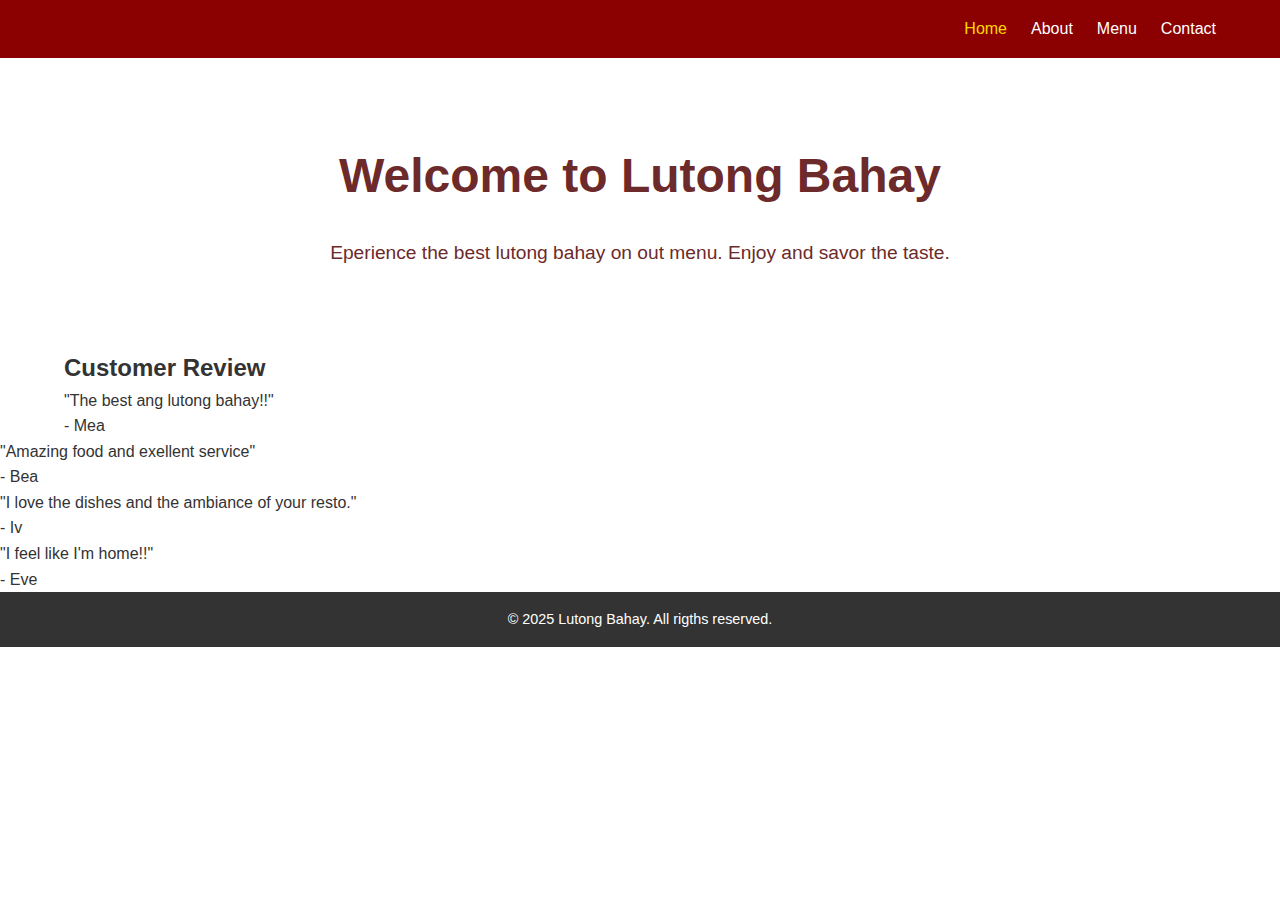
==== index.html @ 89cae623 "first commit" ====
<!DOCTYPE html>
<html lang="en">
<head>
    <meta charset="UTF-8">
    <meta name="viewport" content="width=device-width, initial-scale=1.0">
    <link rel="stylesheet" href="./css/style.css">
    <title>LUTONG BAHAY</title>
</head>
<body>
    <header>
        <nav class="navbar">
            <div class="container">
                <div class="logo">
                    <a href="index.html"></a>
            </div>
            <ul class="nav-links">
                <li><a href="index.html" class="active">Home</a></li>
                <li><a href="about.html">About</a></li>
                <li><a href="menu.html">Menu</a></li>
                <li><a href="contact.html">Contact</a></li>
            </ul>
        </nav>
    </header>
    <main>
        <section class="hero">
            <div class="container">
                <h1>Welcome to Lutong Bahay</h1>
                <p>Eperience the best lutong bahay on out menu. Enjoy and savor the taste.</p>
            </div>
        </section>

        <section class="testimonails">
            <div class="container">
                <h2>Customer Review</h2>
                <div class="testimonail">
                    <p>"The best ang lutong bahay!!"</p>
                    <span>- Mea</span>
                </div>
            </div>
            <div class="testimonail">
                <p>"Amazing food and exellent service"</p>
                <span>- Bea</span>
            </div>
            <div class="testimonail">
                <p>"I love the dishes and the ambiance of your resto."</p>
                <span>- Iv</span>
            </div>
            <div class="testimonail">
                <p>"I feel like I'm home!!"</p>
                <span>- Eve</span>
            </div>
        </section>
    </main>
    <footer>
        <div class="container">
            <p>&copy; 2025 Lutong Bahay. All rigths reserved.</p>
    </footer>
</body>
</html>
---- css/style.css ----
* {
    margin: 0;
    padding: 0;
    box-sizing: border-box;
  }
  
  body {
    font-family: Arial, sans-serif;
    line-height: 1.6;
    color: #333;
  }
  
  .container {
    width: 90%;
    max-width: 1200px;
    margin: 0 auto;
  }
  
  .navbar {
    background: #8B0000;
    padding: 1em 0;
  }
  .navbar .container {
    display: flex;
    align-items: center;
    justify-content: space-between;
  }
  .navbar .logo a {
    color: #fff;
    text-decoration: none;
    font-size: 1.5em;
    font-weight: bold;
  }
  .navbar .nav-links {
    list-style: none;
    display: flex;
  }
  .navbar .nav-links li {
    margin-left: 1.5em;
  }
  .navbar .nav-links a {
    color: #fff;
    text-decoration: none;
    font-size: 1em;
    transition: color 0.3s ease;
  }
  .navbar .nav-links a:hover,
  .navbar .nav-links a.active {
    color: #FFD700; 
  }
  
  .hero {
    background: url('../img/hero-image.webp') no-repeat center center/cover fixed;
    padding: 5em 0;
    color: #6d2a2a;
    text-align: center;
  }
  .hero h1 {
    font-size: 3em;
    margin-bottom: 0.5em;
  }
  .hero p {
    font-size: 1.2em;
  }
  
  .about, .menu, .contact, .testimonials {
    padding: 3em 0;
  }
  .about h1,
  .menu h1,
  .contact h1,
  .testimonials h2 {
    text-align: center;
    margin-bottom: 1em;
    color: #8B0000;
  }
  
  .testimonials {
    background: #f9f9f9;
  }
  .testimonials .testimonial {
    margin-bottom: 1.5em;
    padding: 1em;
    border-left: 5px solid #8B0000;
    background: #fff;
  }
  .testimonials .testimonial p {
    font-style: italic;
  }
  .testimonials .testimonial span {
    display: block;
    margin-top: 0.5em;
    font-weight: bold;
    text-align: right;
    color: #555;
  }
  
  .menu-section {
    margin-bottom: 2em;
  }
  .menu-section h2 {
    border-bottom: 2px solid #8B0000;
    padding-bottom: 0.5em;
    margin-bottom: 1em;
    color: #8B0000;
  }
  .menu-section ul {
    list-style: none;
  }
  .menu-section li {
    padding: 1em;
    border-bottom: 1px solid #ddd;
  }
  .menu-section li:last-child {
    border-bottom: none;
  }
  .menu-section .dish {
    font-weight: bold;
  }
  .menu-section .price {
    float: right;
    color: #8B0000;
  }
  
  .contact-details {
    margin-bottom: 2em;
    text-align: center;
  }
  .contact-form {
    max-width: 600px;
    margin: 0 auto;
  }
  .contact-form label {
    display: block;
    margin-bottom: 0.5em;
    font-weight: bold;
  }
  .contact-form input,
  .contact-form textarea {
    width: 100%;
    padding: 0.75em;
    margin-bottom: 1em;
    border: 1px solid #ccc;
    border-radius: 5px;
  }
  .contact-form button {
    display: inline-block;
    background: #8B0000;
    color: #fff;
    border: none;
    padding: 0.75em 1.5em;
    cursor: pointer;
    border-radius: 5px;
    transition: background 0.3s ease;
  }
  .contact-form button:hover {
    background: #A52A2A; 
  }
  
  footer {
    background: #333;
    color: #fff;
    text-align: center;
    padding: 1em 0;
  }
  footer p {
    font-size: 0.9em;
  }
  
  @media (max-width: 768px) {
    .navbar .container {
      flex-direction: column;
    }
    .navbar .nav-links {
      flex-direction: column;
      margin-top: 1em;
    }
    .navbar .nav-links li {
      margin: 0.5em 0;
    }
    .hero h1 {
      font-size: 2em;
    }
    .hero p {
      font-size: 1em;
    }
  }
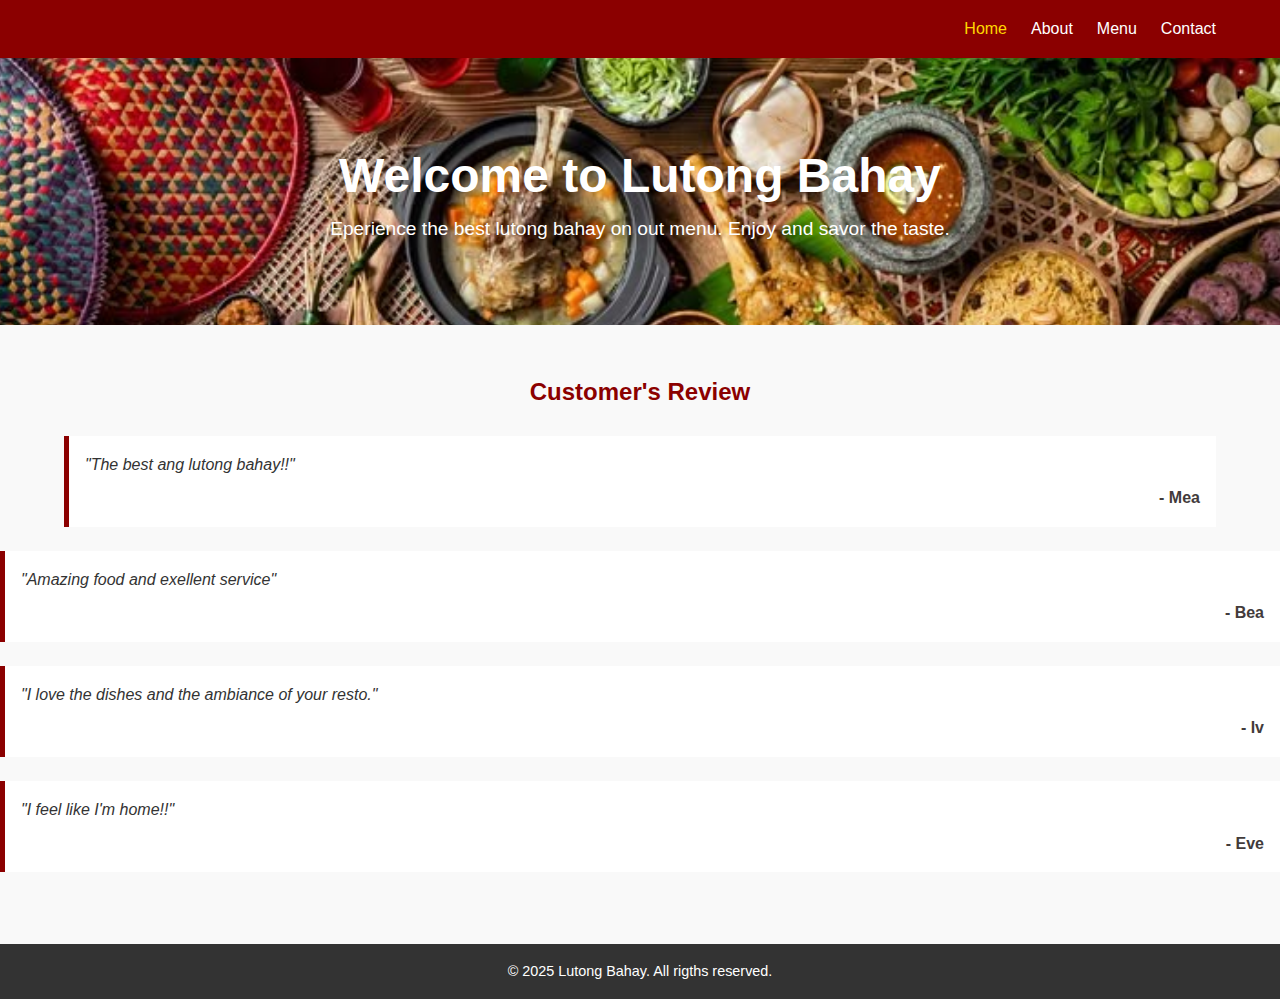
==== commit 15bf7137: "paragraph change" ====
--- a/index.html
+++ b/index.html
@@ -29,23 +29,23 @@
             </div>
         </section>
 
-        <section class="testimonails">
+        <section class="testimonials">
             <div class="container">
-                <h2>Customer Review</h2>
-                <div class="testimonail">
+                <h2>Customer's Review</h2>
+                <div class="testimonial">
                     <p>"The best ang lutong bahay!!"</p>
                     <span>- Mea</span>
                 </div>
             </div>
-            <div class="testimonail">
+            <div class="testimonial">
                 <p>"Amazing food and exellent service"</p>
                 <span>- Bea</span>
             </div>
-            <div class="testimonail">
+            <div class="testimonial">
                 <p>"I love the dishes and the ambiance of your resto."</p>
                 <span>- Iv</span>
             </div>
-            <div class="testimonail">
+            <div class="testimonial">
                 <p>"I feel like I'm home!!"</p>
                 <span>- Eve</span>
             </div>
--- a/css/style.css
+++ b/css/style.css
@@ -50,14 +50,14 @@
   }
   
   .hero {
-    background: url('../img/hero-image.webp') no-repeat center center/cover fixed;
+    background: url('../images/1.jpg') no-repeat center center/cover fixed;
     padding: 5em 0;
-    color: #6d2a2a;
+    color: #ffffff;
     text-align: center;
   }
   .hero h1 {
     font-size: 3em;
-    margin-bottom: 0.5em;
+    margin-bottom: 0;
   }
   .hero p {
     font-size: 1.2em;
@@ -92,7 +92,7 @@
     margin-top: 0.5em;
     font-weight: bold;
     text-align: right;
-    color: #555;
+    color: #423b3b;
   }
   
   .menu-section {
@@ -156,7 +156,7 @@
   .contact-form button:hover {
     background: #A52A2A; 
   }
-  
+
   footer {
     background: #333;
     color: #fff;
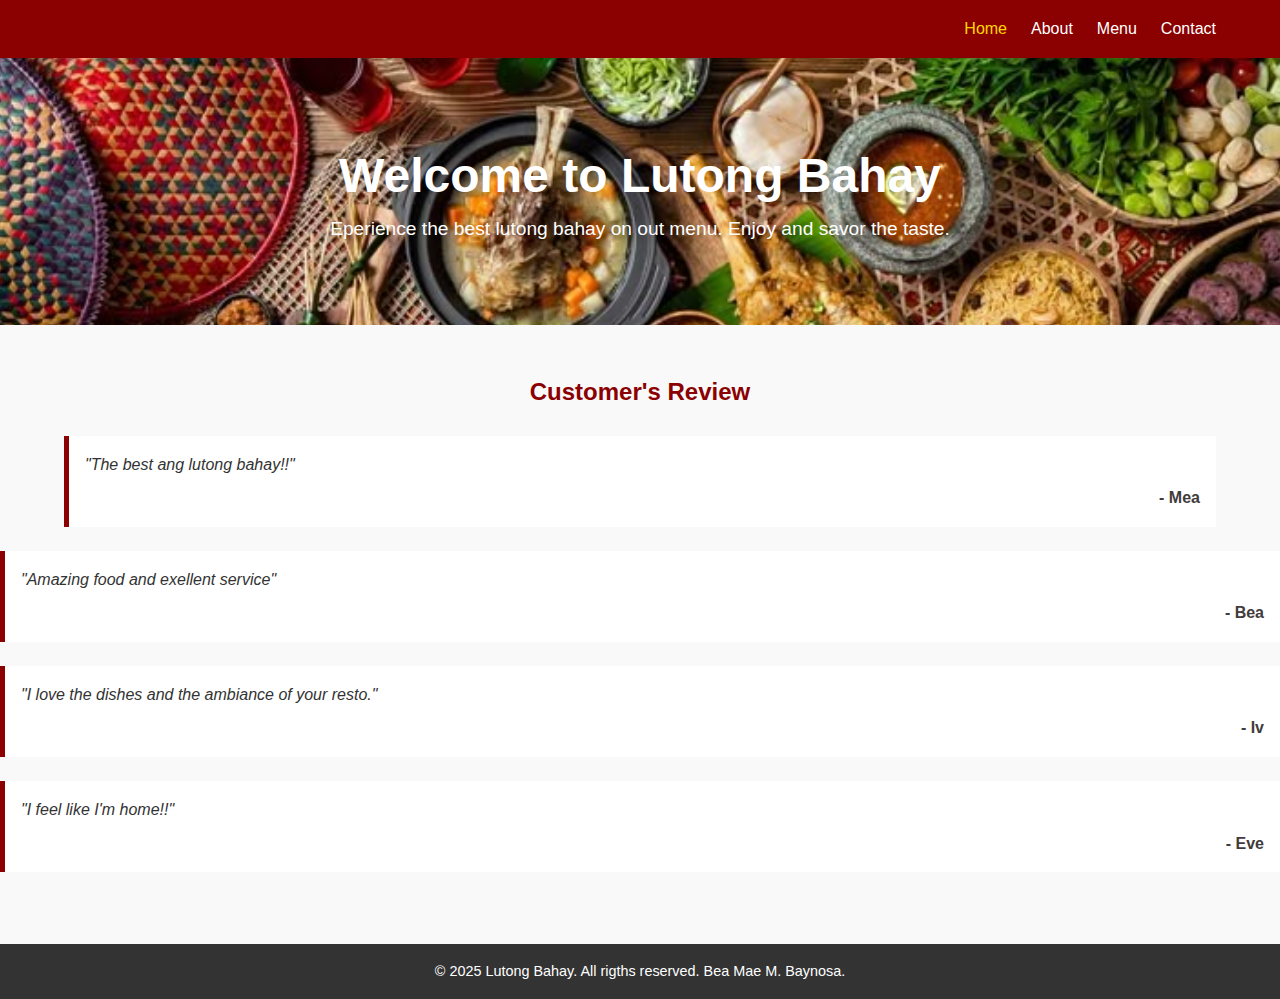
==== commit 3e8c2b4c: "footer" ====
--- a/index.html
+++ b/index.html
@@ -53,7 +53,7 @@
     </main>
     <footer>
         <div class="container">
-            <p>&copy; 2025 Lutong Bahay. All rigths reserved.</p>
+            <p>&copy; 2025 Lutong Bahay. All rigths reserved. Bea Mae M. Baynosa.</p>
     </footer>
 </body>
 </html>